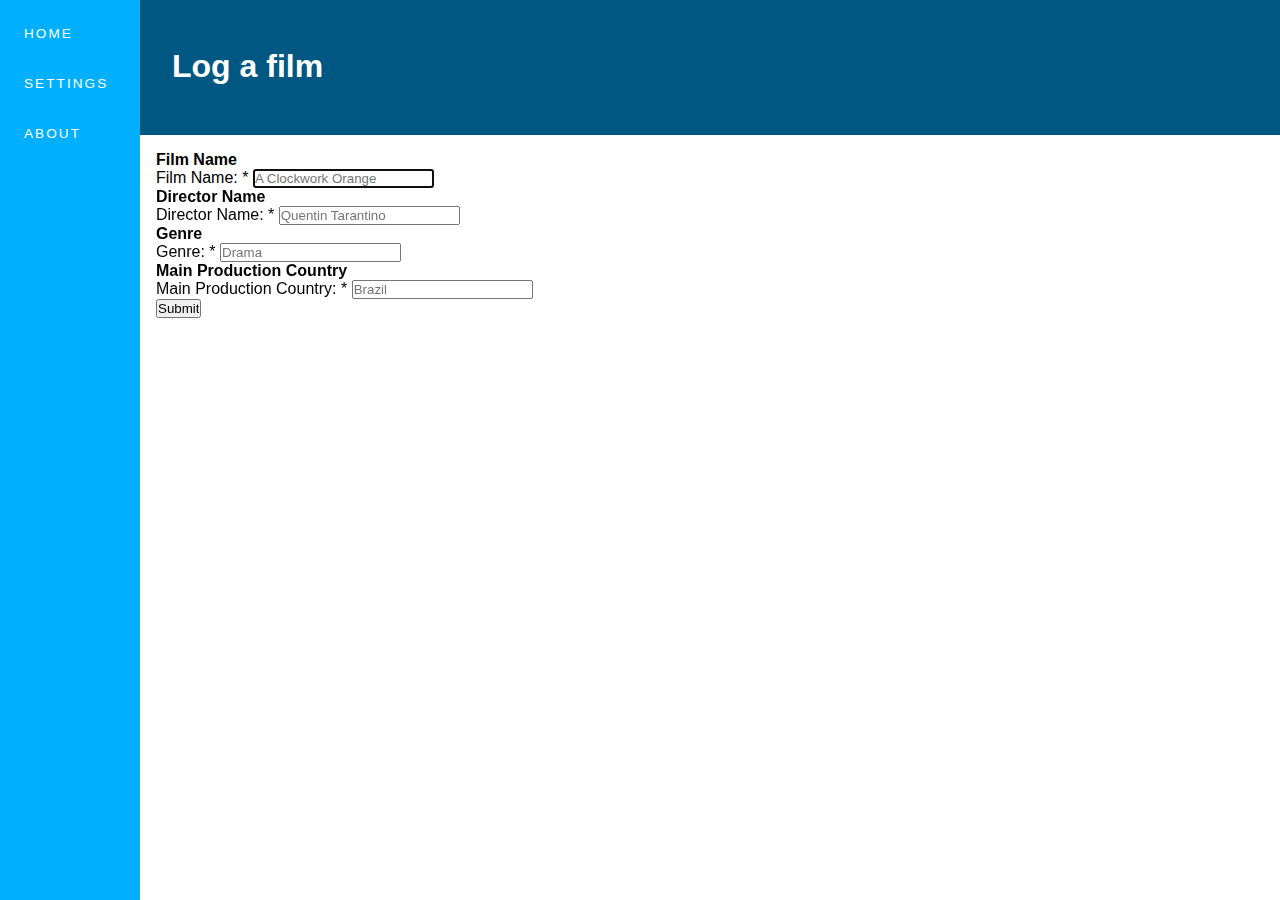
==== HTML/log-a-film.html @ b8aa2512 "source files initial site structure" ====
<!doctype html>
<html>
<head>
<meta charset="UTF-8">
<title>Log your film</title>
	<link rel="stylesheet" href="log-a-film.css" type="text/css">
</head>

<body>
	<header>
		<nav class="site-nav">
			<ul>
                <li><a href="index.html">Home</a></li>
                <li><a href="#">Settings</a></li>
                <li><a href="about.html">About</a></li>
            </ul>
		</nav>
	</header>
	
	<main>
		<section class="title">
			<div class="title_content">
				<h1>Log a film</h1>
			</div>
		</section>
		<!-- 
		<section class="action">
			<div class="action_content">
				<h2><a href="#">Search field</a></h2>
			</div>
		</section>
		-->
		<section class="action">
			<div class="action_content">
		<!-- 
  Replace form-handler.php with URL where to send the form-data when the form is submitted
  Goto http://w3c.github.io/html-reference/input.text.html#input.text for more information on all attributes that can be used with text input field
{
  "rating_acting": 3.5,
  "rating_cinematography": 4,
  "rating_directing": 4,
  "rating_editing": 5,
  "rating_movie": 8.4,
  "rating_script": 4.5,
  "year_released": "2012"
}
-->
<form method="post" action="form-handler.php">
  <div>
    <h4>Film Name</h4>
    <label for="film_name">Film Name: <span class="required">*</span> </label>
    <input type="text" id="film_name" film_name="film_name" value="" placeholder="A Clockwork Orange" required="required" autofocus />
  </div>
	
  <div>
    <h4>Director Name</h4>
    <label for="director_name">Director Name: <span class="required">*</span> </label>
    <input type="text" id="director_name" director_name="director_name" value="" placeholder="Quentin Tarantino" required="required" autofocus />
  </div>
	
  <div>
    <h4>Genre</h4>
    <label for="genre">Genre: <span class="required">*</span> </label>
    <input type="text" id="genre" genre="genre" value="" placeholder="Drama" required="required" autofocus />
  </div>
	
  <div>
    <h4>Main Production Country</h4>
    <label for="main_prod_country">Main Production Country: <span class="required">*</span> </label>
    <input type="text" id="main_prod_country" main_prod_country="main_prod_country" value="" placeholder="Brazil" required="required" autofocus />
  </div>
  
  <div>
    <input type="submit" value="Submit" id="submit" />
  </div>
</form>
				</div>
		</section>
		
	</main>
</body>
</html>
---- HTML/log-a-film.css ----
@charset "UTF-8";

html,
html * {
  box-sizing: border-box;
  margin: 0;
  padding: 0;
}

body {
  font-family: sans-serif;
  background: orange;
}

header {
  position: fixed;
  z-index: 1000;
}

h1 {
  font-size: 2em;
  padding-left: 0.5em;
  padding-top: 1em;
  padding-bottom: 0.5em;
}

h2 {
  font-size: 1em;
  padding-left: 1em;
}

.site-nav {
  position: fixed;
  width: 140px;
  height: 100%;
  background: #00AFFF;
  z-index: 400;
  display: block !important;
  padding: 0.5em;
}

.site-nav ul {
  list-style-type: none;

}
.site-nav ul li {
  display: list-item;
  padding: 1em;
  text-align: left;
}
.site-nav ul li a {
  font-size: .85em;
  text-decoration: none;
  letter-spacing: .15em;
  text-transform: uppercase;
  color: #fff;
}

.site-nav ul li a:hover {
  outline: none;
  border-bottom: 1px solid white;
}

.title {
  position: static;
  margin-left: 140px;
  height: 15vh;
  background-color: #005882;	
}

.title a {
	text-decoration: none;
	color: #FFFFFF;
}

.title_content {
	color: #FFFFFF;
	padding: 1em;
}

.action {
  position: static;
  margin-left: 140px;
  height: 85vh;
  background-color: #FFFFFF;
}

.action a {
	text-decoration: none;
	color: #000000;
}

.action_content {
  color: #000000;
  padding: 1em;
}
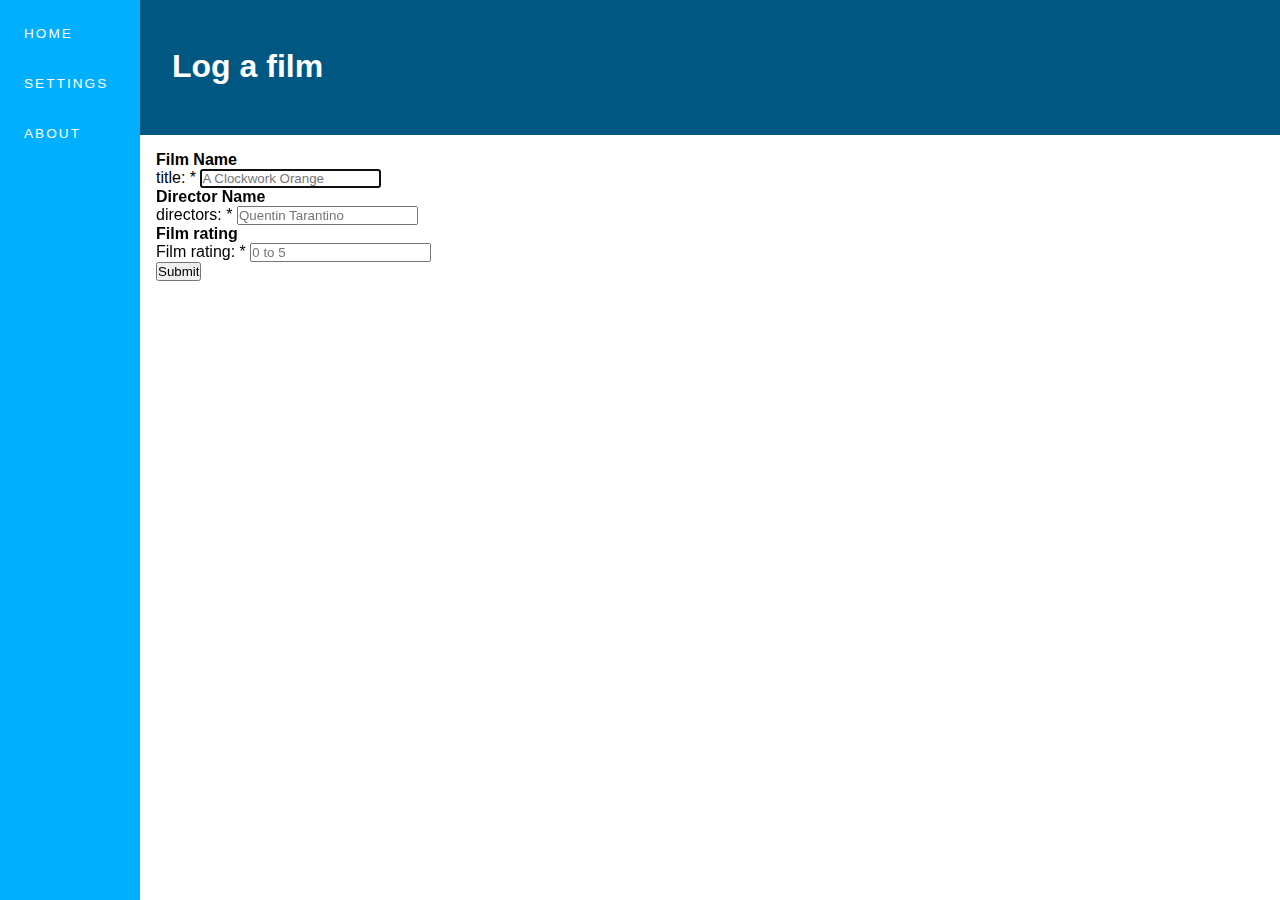
==== commit 41619a90: "new placeholder in Rating form field" ====
--- a/HTML/log-a-film.html
+++ b/HTML/log-a-film.html
@@ -16,14 +16,14 @@
             </ul>
 		</nav>
 	</header>
-	
+
 	<main>
 		<section class="title">
 			<div class="title_content">
 				<h1>Log a film</h1>
 			</div>
 		</section>
-		<!-- 
+		<!--
 		<section class="action">
 			<div class="action_content">
 				<h2><a href="#">Search field</a></h2>
@@ -32,51 +32,38 @@
 		-->
 		<section class="action">
 			<div class="action_content">
-		<!-- 
+		<!--
   Replace form-handler.php with URL where to send the form-data when the form is submitted
   Goto http://w3c.github.io/html-reference/input.text.html#input.text for more information on all attributes that can be used with text input field
-{
-  "rating_acting": 3.5,
-  "rating_cinematography": 4,
-  "rating_directing": 4,
-  "rating_editing": 5,
-  "rating_movie": 8.4,
-  "rating_script": 4.5,
-  "year_released": "2012"
-}
+
 -->
 <form method="post" action="form-handler.php">
   <div>
     <h4>Film Name</h4>
-    <label for="film_name">Film Name: <span class="required">*</span> </label>
-    <input type="text" id="film_name" film_name="film_name" value="" placeholder="A Clockwork Orange" required="required" autofocus />
+    <label for="title">title: <span class="required">*</span> </label>
+    <input type="text" id="title" title="title" value="" placeholder="A Clockwork Orange" required="required" autofocus />
   </div>
-	
+
   <div>
     <h4>Director Name</h4>
-    <label for="director_name">Director Name: <span class="required">*</span> </label>
-    <input type="text" id="director_name" director_name="director_name" value="" placeholder="Quentin Tarantino" required="required" autofocus />
+    <label for="directors">directors: <span class="required">*</span> </label>
+    <input type="text" id="directors" directors="directors" value="" placeholder="Quentin Tarantino" required="required" autofocus />
   </div>
-	
+
   <div>
-    <h4>Genre</h4>
-    <label for="genre">Genre: <span class="required">*</span> </label>
-    <input type="text" id="genre" genre="genre" value="" placeholder="Drama" required="required" autofocus />
+    <h4>Film rating</h4>
+    <label for="film_rating">Film rating: <span class="required">*</span> </label>
+    <input type="number" id="film_rating" film_rating="film_rating" value="" placeholder="0 to 5" required="required" autofocus />
   </div>
-	
-  <div>
-    <h4>Main Production Country</h4>
-    <label for="main_prod_country">Main Production Country: <span class="required">*</span> </label>
-    <input type="text" id="main_prod_country" main_prod_country="main_prod_country" value="" placeholder="Brazil" required="required" autofocus />
-  </div>
-  
+
+
   <div>
     <input type="submit" value="Submit" id="submit" />
   </div>
 </form>
 				</div>
 		</section>
-		
+
 	</main>
 </body>
 </html>
